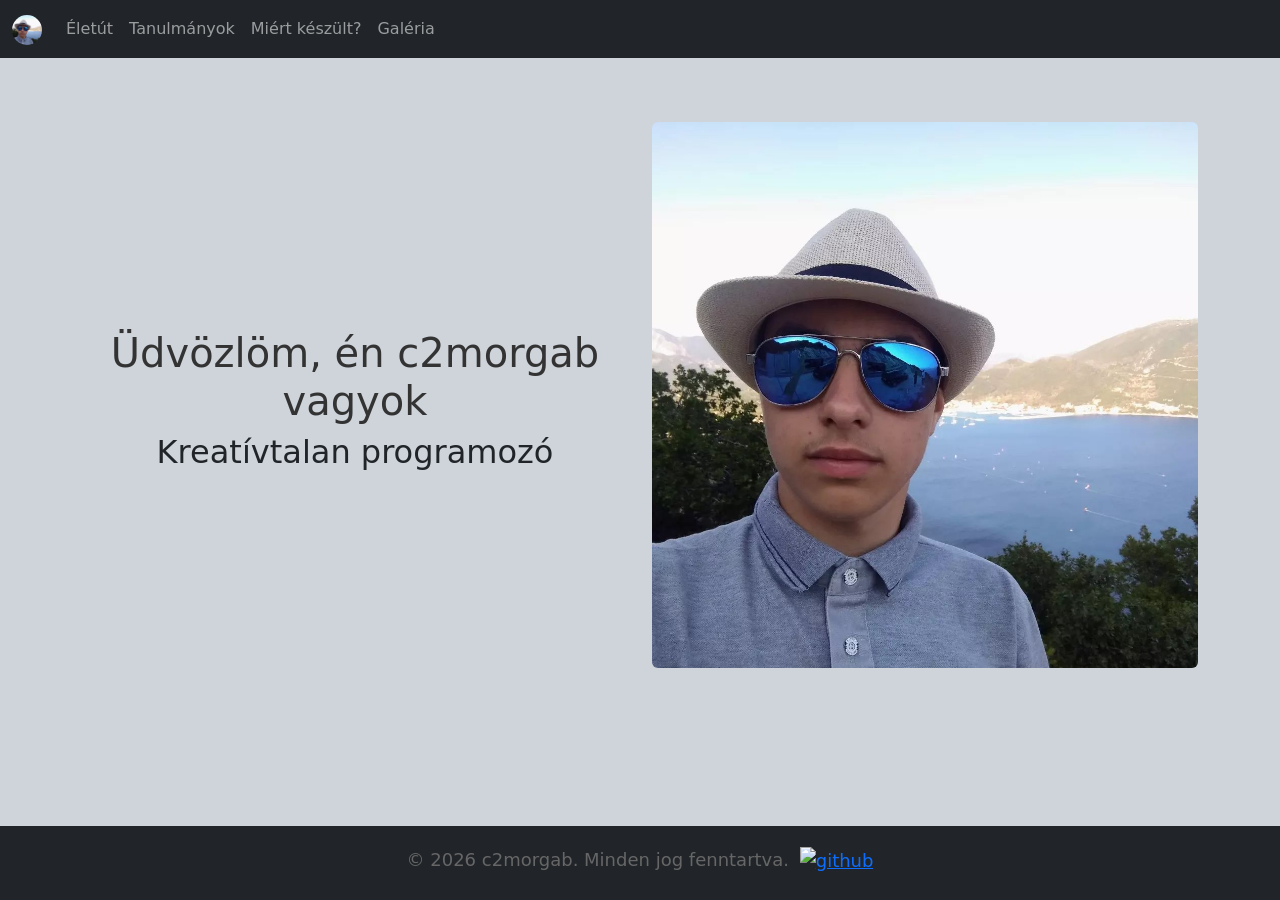
==== 03_30/index.html @ d086afa2 "Élet út" ====
<!DOCTYPE html>
<html lang="en">
<head>
    <meta charset="UTF-8">
    <meta name="viewport" content="width=device-width, initial-scale=1.0">
    <link href="https://cdn.jsdelivr.net/npm/bootstrap@5.3.8/dist/css/bootstrap.min.css" rel="stylesheet" integrity="sha384-sRIl4kxILFvY47J16cr9ZwB07vP4J8+LH7qKQnuqkuIAvNWLzeN8tE5YBujZqJLB" crossorigin="anonymous">
    <link rel="stylesheet" href="style.css">
    <title></title>
</head>
<body
class="bg-dark-subtle">
    <Main>
        <nav class="navbar navbar-expand-md bg-dark navbar-dark">
            <div class="container-fluid">
            <a class="navbar-brand" href="index.html"><img src="en.jpg" class="rounded-circle" alt="Én" title="Én" height="30px" width="30px"></a>
            <button class="navbar-toggler" type="button" data-bs-toggle="collapse" data-bs-target="#collapsibleNavbar">
                <span class="navbar-toggler-icon"></span>
            </button>
            <div class="collapse navbar-collapse" id="collapsibleNavbar">
                <ul class="navbar-nav">
                <li class="nav-item">
                    <a class="nav-link" href="elet_ut.html">Életút</a>
                </li>
                <li class="nav-item">
                    <a class="nav-link" href="tanulmanyok.html">Tanulmányok</a>
                </li>
                <li class="nav-item">
                    <a class="nav-link" href="miert.html">Miért készült?</a>
                </li>
                <li class="nav-item">
                    <a class="nav-link" href="galeria.html">Galéria</a>
                </li>
                </ul>
            </div>
            </div>
        </nav>
        <div class="container text-center container-fluid" style="margin-top: 5%; margin-bottom: 5%;">
            <div class="row">
                <div class="col-12 col-sm-12 col-md-6 align-self-center">
                    <h1>Üdvözlöm, én c2morgab vagyok</h1>
                    <h2 class="h2_animation">Kreatívtalan programozó</h2>
                    <p hidden>This is the main content of the page.</p>
                </div>
                <div class="col-12 col-sm-12 col-md-6 align-self-center">
                    <img src="en.jpg" class="img-fluid rounded mx-auto d-block main_image" alt="Én" title="Én">
                </div>
            </div>
        </div>
    </Main>
    <footer class="bg-dark">
        <p>&copy; 2026 c2morgab. Minden jog fenntartva. <a href="https://github.com/c2morgab/nagy_projekt"><img src="https://cdn-icons-png.flaticon.com/512/25/25231.png" class="footer_icon" alt="github" title="github"></a></p> 
    </footer>
    <script src="https://cdn.jsdelivr.net/npm/bootstrap@5.3.3/dist/js/bootstrap.bundle.min.js" integrity="sha384-YvpcrYf0tY3lHB60NNkmXc5s9fDVZLESaAA55NDzOxhy9GkcIdslK1eN7N6jIeHz" crossorigin="anonymous"></script>
</body>
</html>
---- 03_30/style.css ----
h1
{
    color: #333;
    text-align: center;
    margin-top: 20px;
}

p
{
    color: #666;
    font-size: 18px;
    text-align: center;
    margin-top: 10px;
}

.pt
{
    color: #333;
    font-size: 24px;
    text-align: center;
    margin-top: 10px;
}

.it
{
    height: 200px;
    width: 250px;
}

.wt
{
    width: 75%;
    margin: auto;
}

.h1t
{
    margin-top: 30px;
}

.footer_icon
{
    width: 20px;
    height: 20px;
    margin-left: 5px;
}

footer
{
    position: fixed;
    bottom: 0px;
    background-color: #f1f1f1;
    text-align: center;
    padding: 10px 0;
    bottom: 0;
    width: 100%;
}

.h2_animation
{
    animation: fadeIn 2s ease-in-out infinite;
}

@keyframes fadeIn
{
    0%
    {
        opacity: 0;
    }
    50%
    {
        opacity: 1;
    }
    100%
    {
        opacity: 0;
    }
}

.gallery_image:hover
{
    animation: galleryAnimation 2s ease-in-out infinite;
}

@keyframes galleryAnimation
{
    0%
    {
        transform: scale(1);
    }
    50%
    {
        transform: scale(1.1);
    }
    100%
    {
        transform: scale(1);
    }
}

.main_image:hover
{
    animation: mainImageAnimation 3s ease-in-out infinite;
}

@keyframes mainImageAnimation
{
    0%
    {
        transform: scale(1);
    }
    50%
    {
        transform: scale(1.1);
    }
    100%
    {
        transform: scale(1);
    }
}
.achievementsBox
{
    box-shadow: 15px 15px 15px rgb(0, 0, 0);
}
.achievements:hover
{
    animation: achievementsAnimation 2s ease-in-out infinite;
}

@keyframes achievementsAnimation
{
    0%
    {
        transform: translateY(0);
    }
    50%
    {
        transform: translateY(-10px);
    }
    100%
    {
        transform: translateY(0);
    }
}
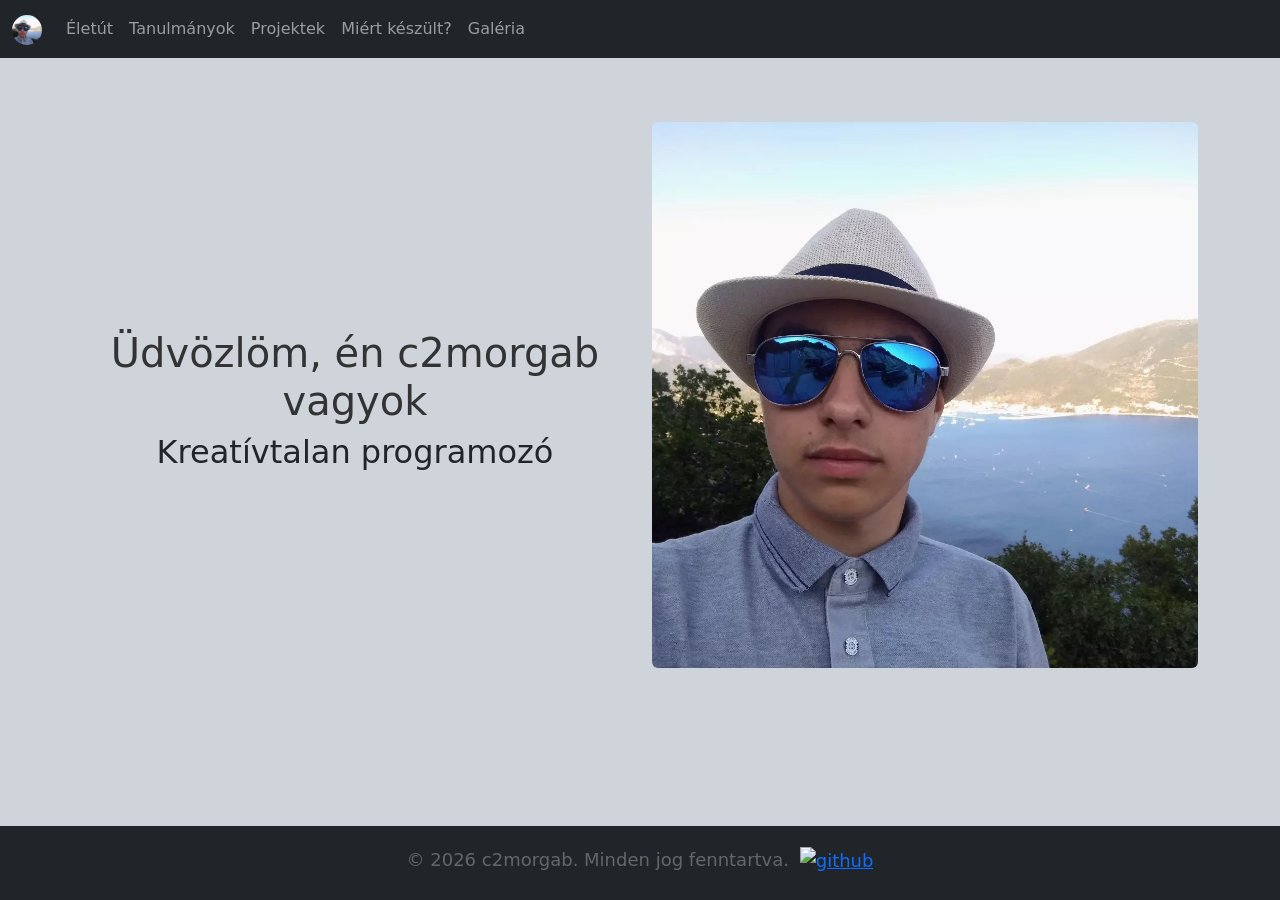
==== commit 7fb01ca8: "projektek.html" ====
--- a/03_30/index.html
+++ b/03_30/index.html
@@ -5,11 +5,11 @@
     <meta name="viewport" content="width=device-width, initial-scale=1.0">
     <link href="https://cdn.jsdelivr.net/npm/bootstrap@5.3.8/dist/css/bootstrap.min.css" rel="stylesheet" integrity="sha384-sRIl4kxILFvY47J16cr9ZwB07vP4J8+LH7qKQnuqkuIAvNWLzeN8tE5YBujZqJLB" crossorigin="anonymous">
     <link rel="stylesheet" href="style.css">
-    <title></title>
+    <title>Főoldal</title>
 </head>
 <body
 class="bg-dark-subtle">
-    <Main>
+    <main>
         <nav class="navbar navbar-expand-md bg-dark navbar-dark">
             <div class="container-fluid">
             <a class="navbar-brand" href="index.html"><img src="en.jpg" class="rounded-circle" alt="Én" title="Én" height="30px" width="30px"></a>
@@ -23,6 +23,9 @@
                 </li>
                 <li class="nav-item">
                     <a class="nav-link" href="tanulmanyok.html">Tanulmányok</a>
+                </li>
+                <li class="nav-item">
+                    <a class="nav-link" href="projektek.html">Projektek</a>
                 </li>
                 <li class="nav-item">
                     <a class="nav-link" href="miert.html">Miért készült?</a>
@@ -46,7 +49,7 @@
                 </div>
             </div>
         </div>
-    </Main>
+    </main>
     <footer class="bg-dark">
         <p>&copy; 2026 c2morgab. Minden jog fenntartva. <a href="https://github.com/c2morgab/nagy_projekt"><img src="https://cdn-icons-png.flaticon.com/512/25/25231.png" class="footer_icon" alt="github" title="github"></a></p> 
     </footer>
--- a/03_30/style.css
+++ b/03_30/style.css
@@ -90,7 +90,7 @@
     }
     50%
     {
-        transform: scale(1.1);
+        transform: scale(1.03);
     }
     100%
     {
@@ -118,10 +118,12 @@
         transform: scale(1);
     }
 }
+
 .achievementsBox
 {
     box-shadow: 15px 15px 15px rgb(0, 0, 0);
 }
+
 .achievements:hover
 {
     animation: achievementsAnimation 2s ease-in-out infinite;
@@ -141,4 +143,25 @@
     {
         transform: translateY(0);
     }
+}
+
+.nav-item:hover
+{
+    animation: navbarAnimation 3s ease-in-out infinite;
+}
+
+@keyframes navbarAnimation
+{
+    0%
+    {
+        transform: scale(1);
+    }
+    50%
+    {
+        transform: scale(1.1);
+    }
+    100%
+    {
+        transform: scale(1);
+    }
 }
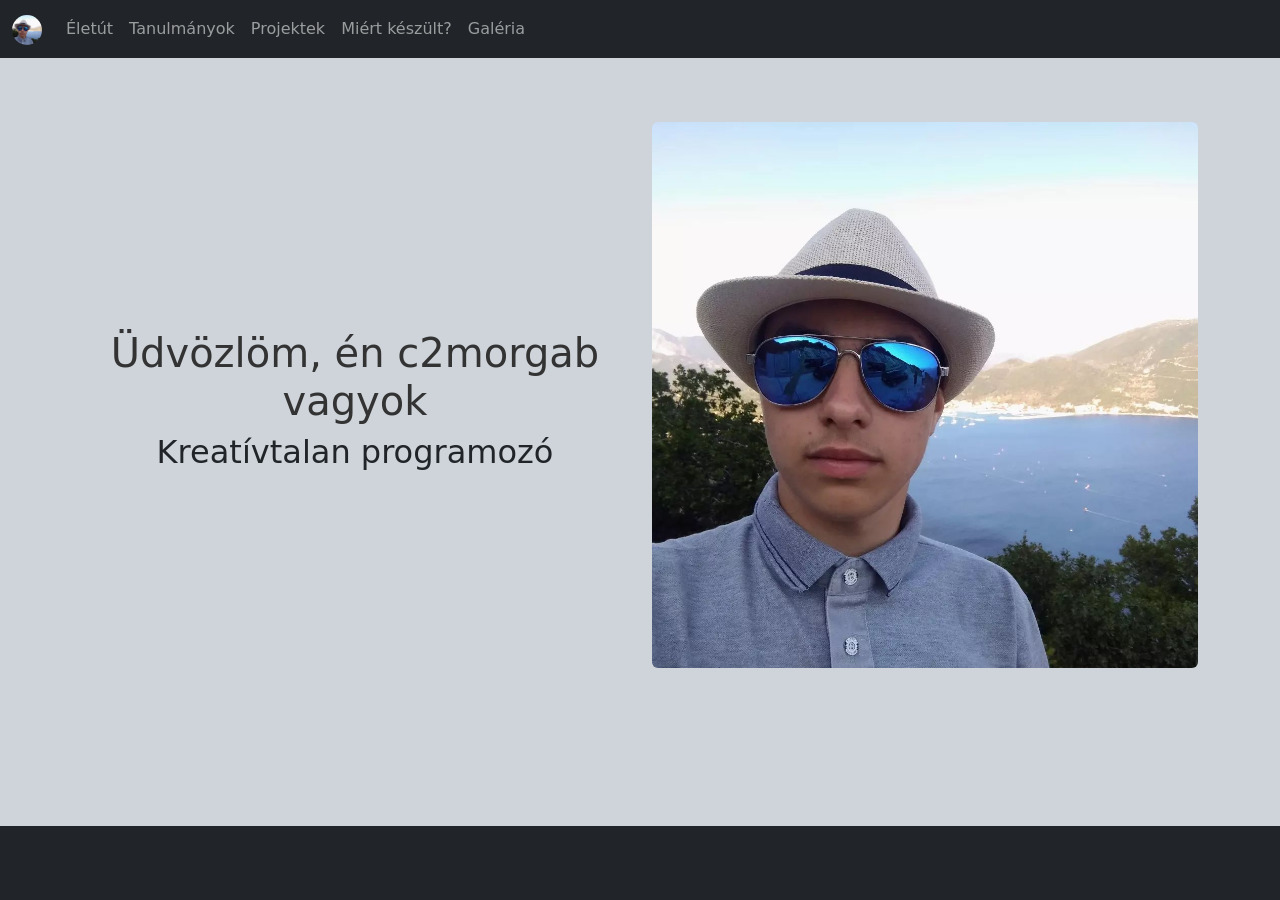
==== commit 5bad0cb1: "vege" ====
--- a/03_30/index.html
+++ b/03_30/index.html
@@ -50,9 +50,13 @@
             </div>
         </div>
     </main>
-    <footer class="bg-dark">
-        <p>&copy; 2026 c2morgab. Minden jog fenntartva. <a href="https://github.com/c2morgab/nagy_projekt"><img src="https://cdn-icons-png.flaticon.com/512/25/25231.png" class="footer_icon" alt="github" title="github"></a></p> 
-    </footer>
+    <a href="https://github.com/c2morgab/nagy_projekt">
+        <footer class="bg-dark">
+            <div class="fenyujsag-container fenyujsag-text">
+                <p>&copy; 2026 c2morgab. Minden jog fenntartva. <img src="https://cdn-icons-png.flaticon.com/512/25/25231.png" class="footer_icon" alt="github" title="github"></p>
+            </div>
+        </footer>
+    </a>
     <script src="https://cdn.jsdelivr.net/npm/bootstrap@5.3.3/dist/js/bootstrap.bundle.min.js" integrity="sha384-YvpcrYf0tY3lHB60NNkmXc5s9fDVZLESaAA55NDzOxhy9GkcIdslK1eN7N6jIeHz" crossorigin="anonymous"></script>
 </body>
 </html>
--- a/03_30/style.css
+++ b/03_30/style.css
@@ -164,4 +164,16 @@
     {
         transform: scale(1);
     }
+}
+
+.fenyujsag-text {
+  display: inline-block;
+  white-space: nowrap;
+  padding-left: 100%;
+  animation: futas 15s linear infinite;
+}
+
+@keyframes futas {
+  0% { transform: translate(-100%, 0); }
+  100% { transform: translate(0, 0); }
 }
